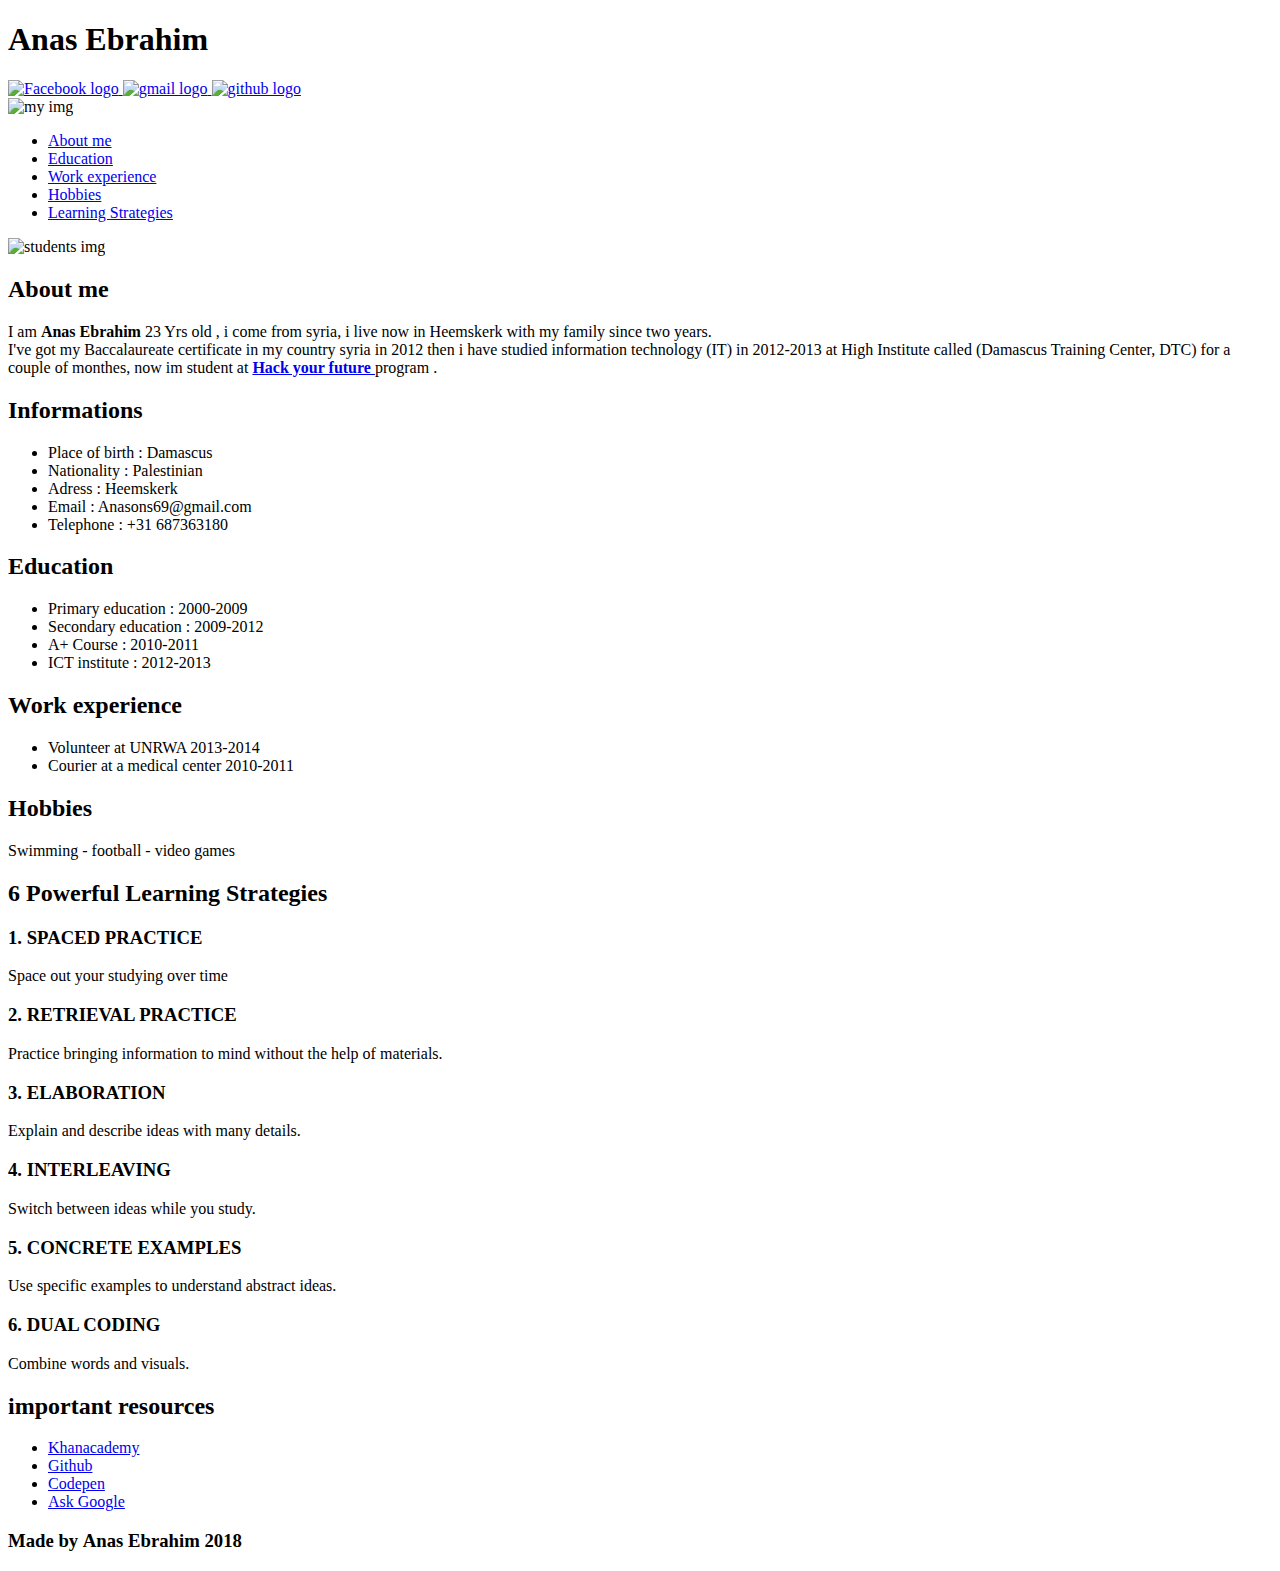
==== week1/index.html @ b1891bde "Update index.html" ====
<!DOCTYPE html>
<html>
<head>
    <meta charset="utf-8" />
    <title>My Cv</title>
    <link rel="stylesheet" href="style.css" />
   
</head>
<body>
    <Header>

        <h1 role=heading >Anas Ebrahim</h1>
        <div id="logos">
            <a href="https://www.facebook.com/">  <img class="logo" src="./imgs/Facebook.png" alt="Facebook logo"> </a>
            <a href="mailto:Anasons69@gmail.com"> <img class="logo" src="./imgs/gmail.png" alt="gmail logo"> </a>
            <a href="https://github.com/Anashost"><img class="logo" src="./imgs/github.png" alt="github logo"> </a >
           </div>

        <img role=img id="myimg" src="./imgs/img1.jpg" alt="my img">

        
    </Header>
       
            <nav>
            <ul role=list>
                <li> <a href="#ref1"> About me</a></li>
                <li> <a href="#ref2"> Education</a></li>
                <li> <a href="#ref3"> Work experience</a></li>
                <li> <a href="#ref4"> Hobbies</a></li>
                <li> <a href="#ref5"> Learning Strategies</a></li>

            </ul>
            <img role=img id="mainimg" src="./imgs/img2.jpg" alt="students img">
           </nav> 
           

           <section>
               <h2 id="ref1" >About me</h2>
                 <p>I am <strong> Anas Ebrahim</strong> 23 Yrs old , i come from syria, i live now in Heemskerk with my family since two years. <br>
                    I've got my Baccalaureate certificate in my country syria in 2012 then i have studied information technology (IT) in 2012-2013 at High Institute called (Damascus Training Center, DTC) for a couple of monthes, now im student at <strong><a href="http://www.hackyourfuture.net/"> Hack your future </a></strong> program .
                    
                 </p>

                 <div id="info">

                    <h2>Informations</h2>

                 <ul role=list>
                     <li>Place of birth : Damascus</li>
                     <li>Nationality : Palestinian</li>
                     <li>Adress : Heemskerk</li>
                     <li>Email : Anasons69@gmail.com</li>
                     <li>Telephone : +31 687363180</li>
                 </ul>
                </div>
                </section>


                 <section>
                <h2 id="ref2">Education</h2>
                <ul>
                    <li>Primary education : 2000-2009</li>
                    <li>Secondary education : 2009-2012</li>
                    <li>A+ Course : 2010-2011</li>
                    <li>ICT institute : 2012-2013</li>
                </ul>

                
            </section>


               <section>
               <h2 id="ref3">Work experience</h2>

               <ul>
                   <li> Volunteer at UNRWA  2013-2014</li>
                   <li>Courier at a medical center 2010-2011</li> 

               </ul>
                
               </p>
            </section>


               <section>
              <h2 id="ref4">Hobbies</h2>
              <p>Swimming - football - video games
              </p>
            </section>

            <section>
                    <h2 id="ref5">6 Powerful Learning Strategies</h2>

                    <h3>1. SPACED PRACTICE</h3>
                    <p>Space out your studying over time</p>

                    <h3>2. RETRIEVAL PRACTICE</h3>
                    <p>Practice bringing information to mind without the help of materials.</p>

                    <h3>3. ELABORATION</h3>
                    <p>Explain and describe ideas with many details.</p>

                    <h3>4. INTERLEAVING</h3>
                    <p>Switch between ideas while you study.</p>

                    <h3>5. CONCRETE EXAMPLES</h3>
                    <p>Use specific examples to understand abstract ideas.</p>

                    <h3>6. DUAL CODING</h3>
                    <p>Combine words and visuals.</p>

                  </section>

                  <section>
                        <h2>important resources</h2>
                        <ul>
                            <li><a href="https://www.khanacademy.org/"> Khanacademy</a></li>
                            <li><a href="https://github.com/HackYourFuture">Github</a></li>
                            <li><a href="https://codepen.io/pens/">Codepen</a></li>
                            <li><a href="https://www.google.nl/">Ask Google</a></li>
                        </ul>
        
                        
                    </section>

                  

            <footer>
                <h3>Made by <strong> Anas Ebrahim</strong> 2018</h3>
            </footer>

        
    
</body>
</html>
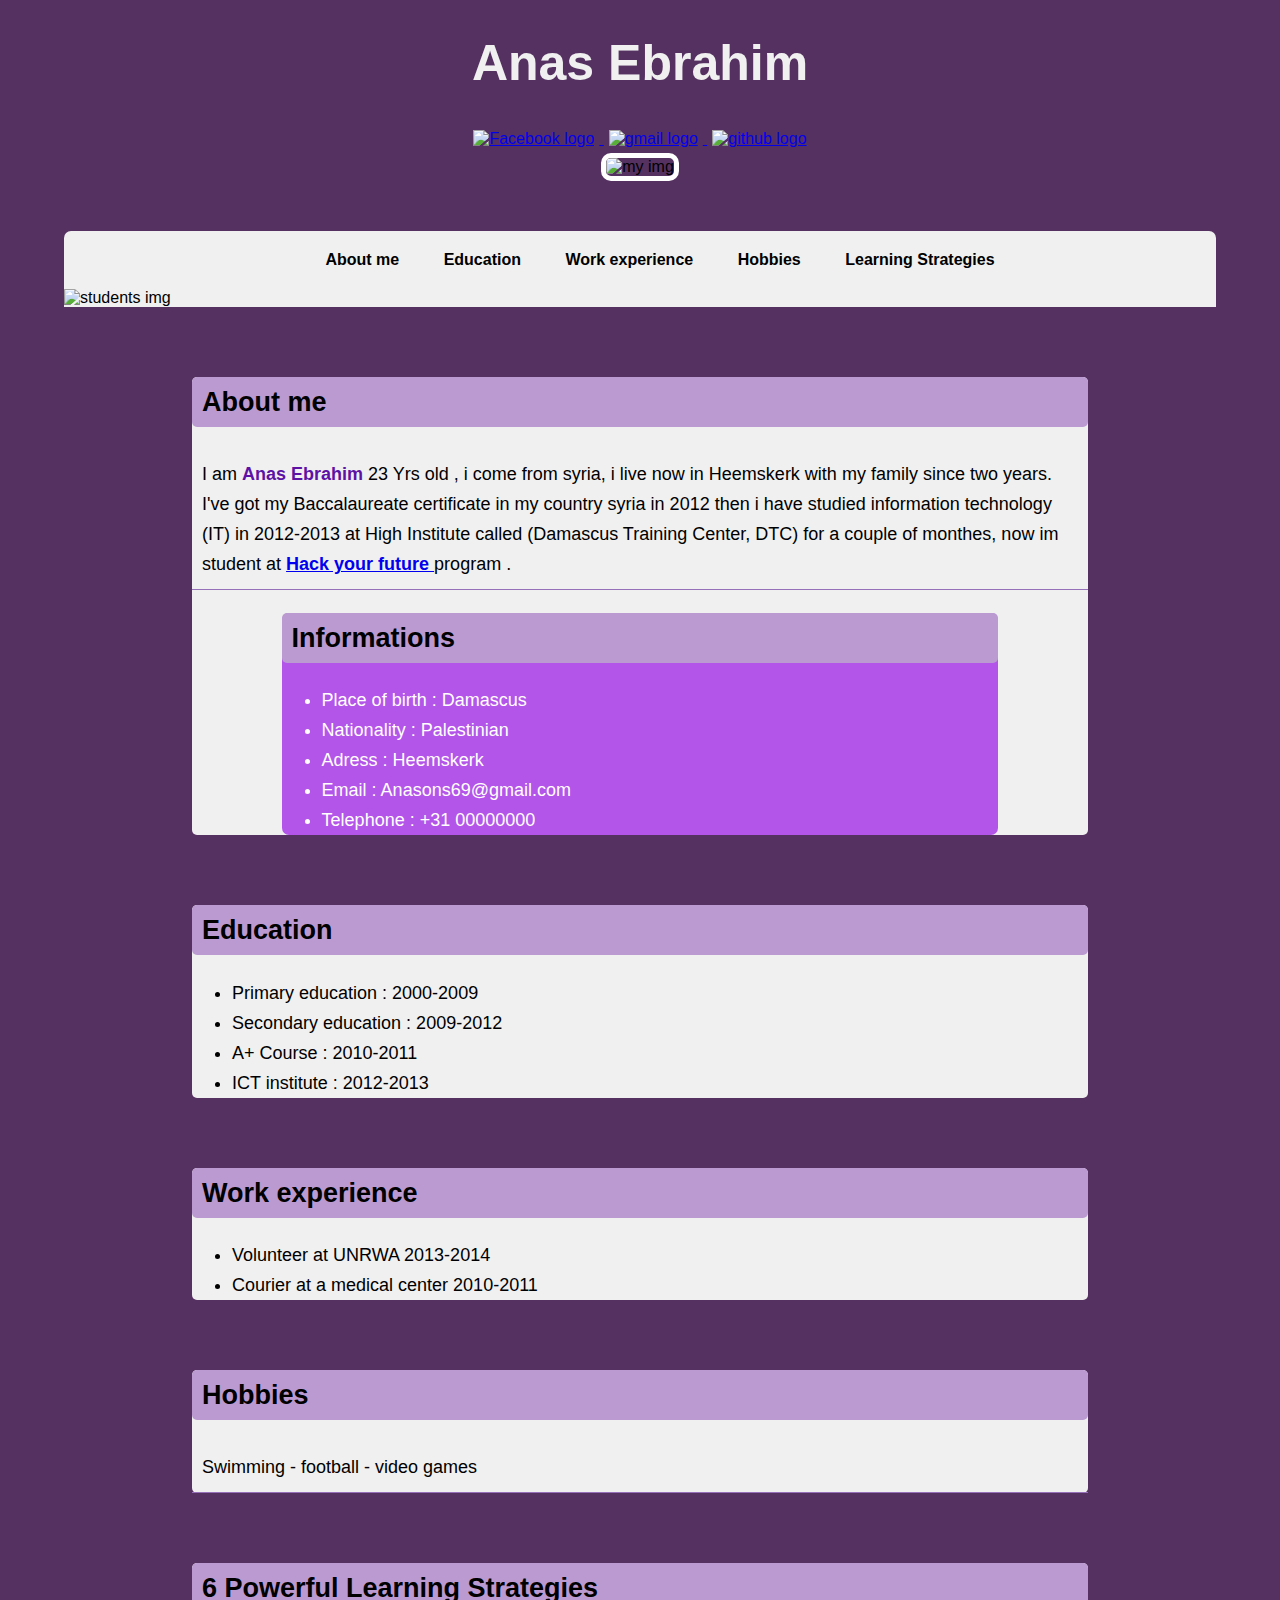
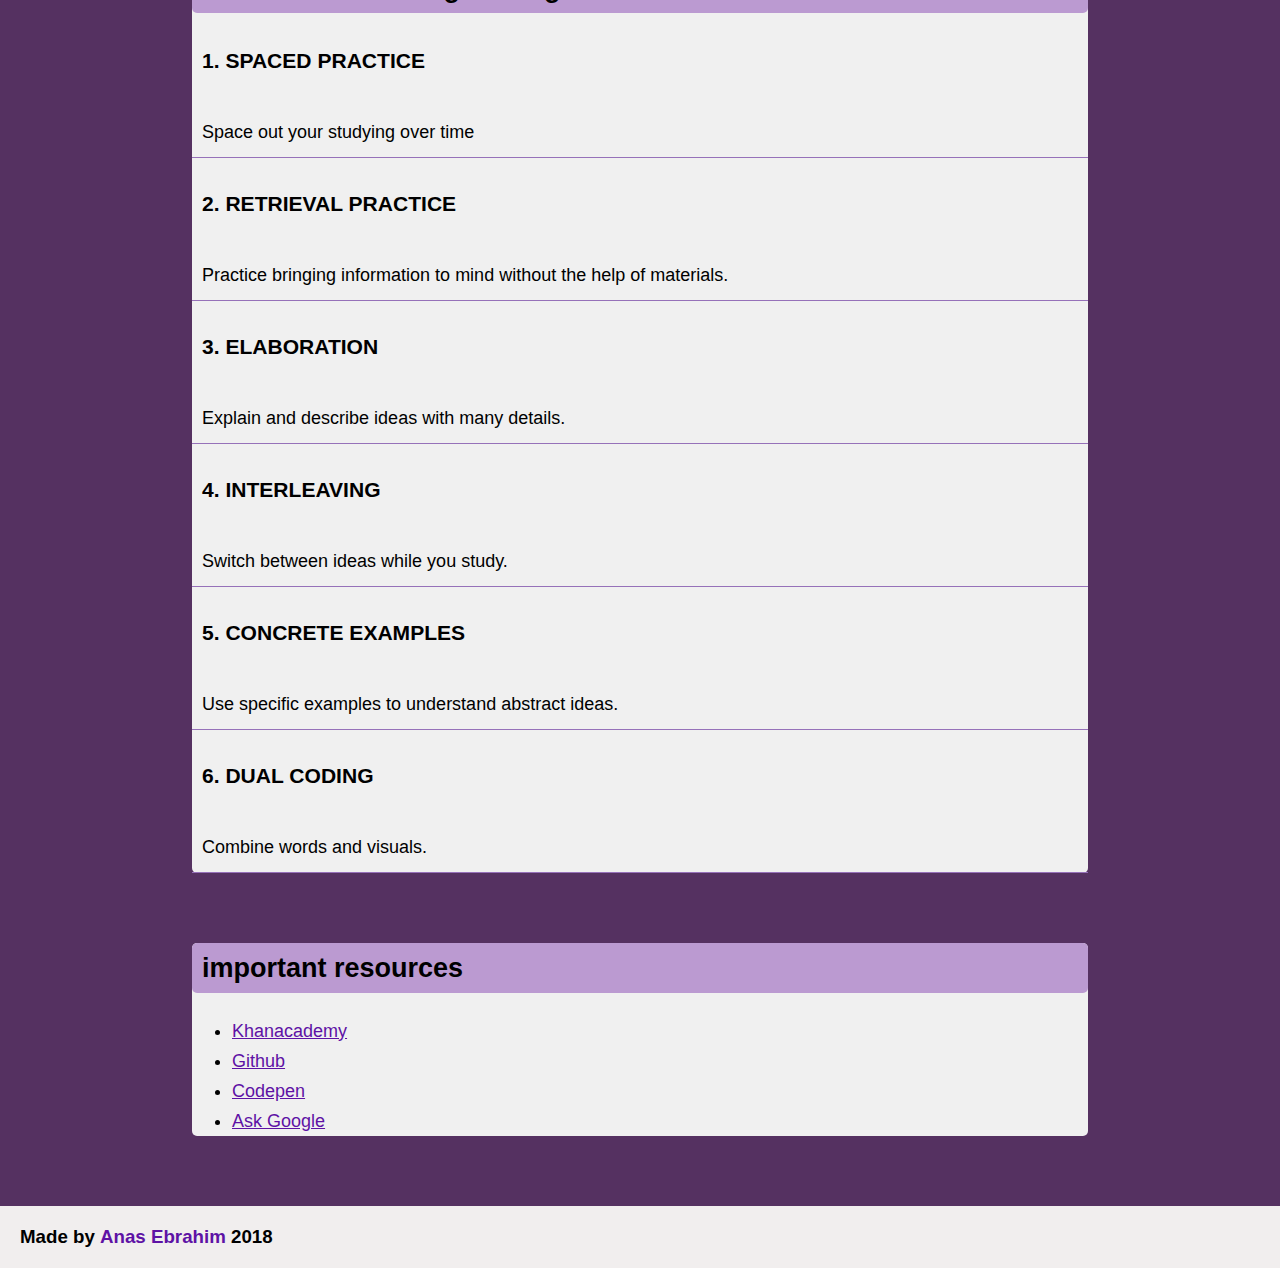
==== commit 54a51388: "Update index.html" ====
--- a/week1/index.html
+++ b/week1/index.html
@@ -9,14 +9,14 @@
 <body>
     <Header>
 
-        <h1 role=heading >Anas Ebrahim</h1>
+        <h1>Anas Ebrahim</h1>
         <div id="logos">
-            <a href="https://www.facebook.com/">  <img class="logo" src="./imgs/Facebook.png" alt="Facebook logo"> </a>
-            <a href="mailto:Anasons69@gmail.com"> <img class="logo" src="./imgs/gmail.png" alt="gmail logo"> </a>
-            <a href="https://github.com/Anashost"><img class="logo" src="./imgs/github.png" alt="github logo"> </a >
+            <a role=link href="https://www.facebook.com/">  <img class="logo" src="./imgs/Facebook.png" alt="Facebook logo"> </a>
+            <a role=link href="mailto:Anasons69@gmail.com"> <img class="logo" src="./imgs/gmail.png" alt="gmail logo"> </a>
+            <a role=link href="https://github.com/Anashost"><img class="logo" src="./imgs/github.png" alt="github logo"> </a >
            </div>
 
-        <img role=img id="myimg" src="./imgs/img1.jpg" alt="my img">
+        <img id="myimg" src="./imgs/img1.jpg" alt="my img">
 
         
     </Header>
@@ -30,7 +30,7 @@
                 <li> <a href="#ref5"> Learning Strategies</a></li>
 
             </ul>
-            <img role=img id="mainimg" src="./imgs/img2.jpg" alt="students img">
+            <img id="mainimg" src="./imgs/img2.jpg" alt="students img">
            </nav> 
            
 
@@ -50,7 +50,7 @@
                      <li>Nationality : Palestinian</li>
                      <li>Adress : Heemskerk</li>
                      <li>Email : Anasons69@gmail.com</li>
-                     <li>Telephone : +31 687363180</li>
+                     <li>Telephone : +31 00000000</li>
                  </ul>
                 </div>
                 </section>
@@ -58,7 +58,7 @@
 
                  <section>
                 <h2 id="ref2">Education</h2>
-                <ul>
+                <ul role=list>
                     <li>Primary education : 2000-2009</li>
                     <li>Secondary education : 2009-2012</li>
                     <li>A+ Course : 2010-2011</li>
@@ -72,13 +72,12 @@
                <section>
                <h2 id="ref3">Work experience</h2>
 
-               <ul>
+               <ul role=list>
                    <li> Volunteer at UNRWA  2013-2014</li>
                    <li>Courier at a medical center 2010-2011</li> 
 
                </ul>
                 
-               </p>
             </section>
 
 
@@ -113,7 +112,7 @@
 
                   <section>
                         <h2>important resources</h2>
-                        <ul>
+                        <ul role=list>
                             <li><a href="https://www.khanacademy.org/"> Khanacademy</a></li>
                             <li><a href="https://github.com/HackYourFuture">Github</a></li>
                             <li><a href="https://codepen.io/pens/">Codepen</a></li>
--- a/week1/style.css
+++ b/week1/style.css
@@ -0,0 +1,137 @@
+body{
+    font-family: Arial, Helvetica, sans-serif;
+    padding: 0;
+    margin: 0;
+    background-color: #553161;
+    background-image: url(http://www.transparenttextures.com/patterns/gplay.png);
+}
+
+/* Header */
+header{
+    text-align: center;
+}
+
+h1{
+    color: #f0f0f0;
+    font-size: 50px;
+    font-weight: bold;
+}
+
+#logos .logo{
+    width: 20px;
+    margin: 5px;
+}
+
+#myimg{
+    max-width: 200px;
+    border: 5px solid rgb(255, 255, 255);
+    border-radius: 10px;
+    margin-bottom: 50px;
+}
+
+/* Navigation **/
+nav{
+    margin: auto;
+    width: 90%;
+    background-color: #f0f0f0;
+    background-image: url(https://www.transparenttextures.com/patterns/gplay.png);
+    text-decoration:none;
+    border-radius:7px 7px 0 0;
+    margin-bottom: 70px;
+}
+
+nav ul{
+    text-align: center;
+    margin: 0;
+}
+
+nav li {
+    color: black;
+    font-weight: bold;
+    display: inline-block;
+    padding:20px;
+    text-align: center;
+}
+
+
+
+
+nav a {
+    color: black;
+    text-decoration: none;
+}
+
+a:hover {
+    color: #8a2be2;
+    
+}
+
+#mainimg{
+    width: 100%;
+}
+
+strong{
+    color: #5e12a5;
+}
+
+/* All Sections ***/
+section{
+    background-color: #f0f0f0;
+    background-image: url("https://www.transparenttextures.com/patterns/gplay.png");
+    font-size: 18px;
+    width: 70%;
+    margin: auto;
+    border-radius: 5px;
+    line-height: 30px;
+    margin-bottom: 70px;
+    border-bottom: #5e12a5;
+} 
+
+section p, section h3{
+    padding: 10px;
+    
+}
+
+section p{
+    padding: 10px;
+    border-bottom:1px solid #9671b9;
+}
+section h2{
+    padding: 10px;
+    border-radius: 5px;
+    background-color: #bb9ad1;
+    background-image: url(http://www.transparenttextures.com/patterns/gplay.png);
+}
+
+#info{
+    background-color: #b355e9;
+    background-image: url(http://www.transparenttextures.com/patterns/gplay.png);
+    width: 80%;
+    margin: auto;
+    border-radius:7px;
+   
+}
+
+#info li{
+    color: white;
+}
+
+section ul a{
+    color: #5e12a5;
+}
+
+section ul a:hover{
+    color: #350661;
+}
+
+/* Footer ****/
+footer{
+    background-color: #f1eeee;
+    background-image: url(https://www.transparenttextures.com/patterns/gplay.png);
+    margin: 0;
+}
+
+footer h3{
+    padding: 20px;
+    margin: 0;
+}
